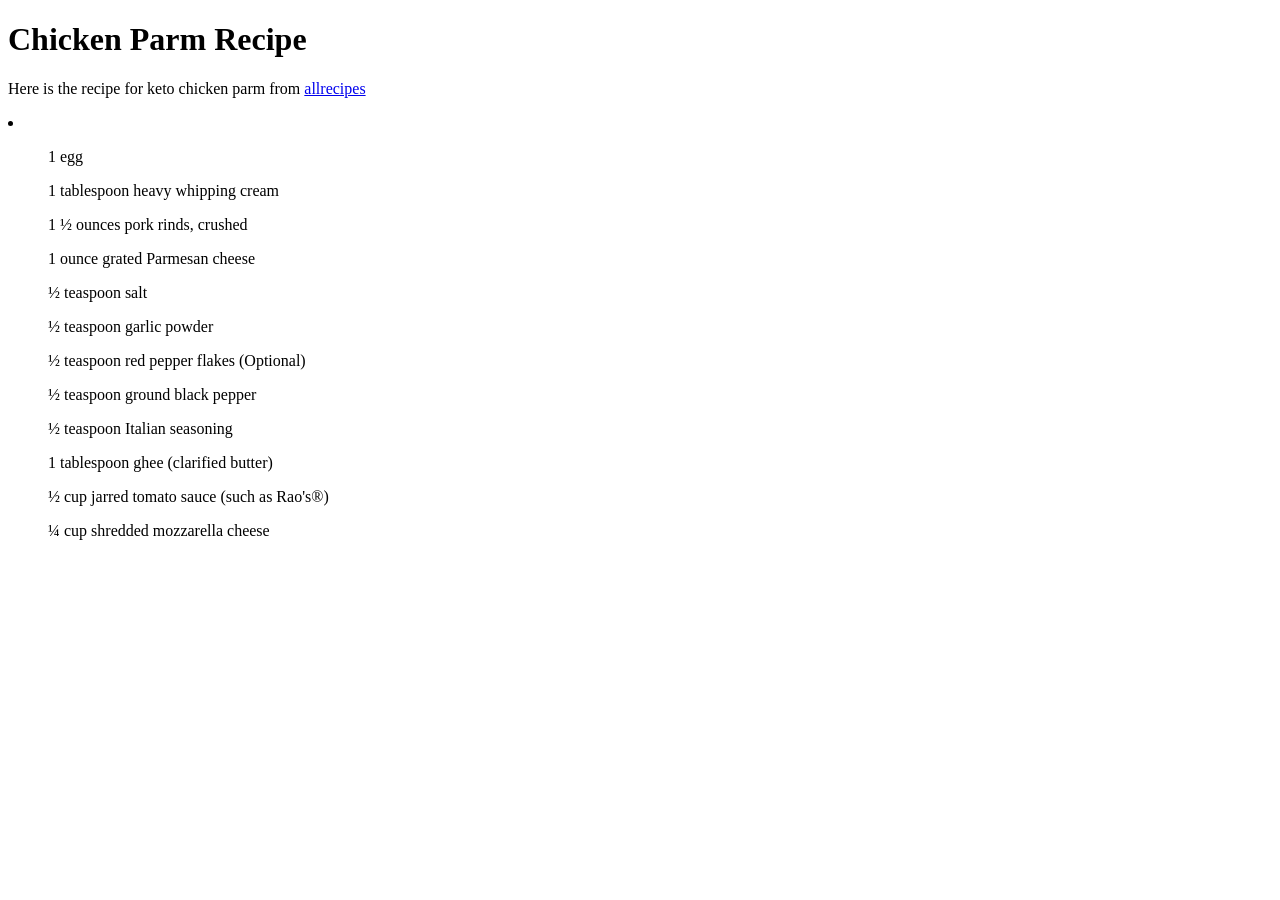
==== recipes/chicken-parm.html @ 4f29358d "Create Chicken Parm Recipe Document Basic recipe document with header, link to original, and <ul> wi" ====
<!DOCTYPE html>
<html lang="en">
<head>
    <meta charset="UTF-8">
    <meta name="viewport" content="width=device-width, initial-scale=1.0">
    <title>Chicken Parm Recipe</title>
</head>
<body>
 <h1>Chicken Parm Recipe</h1>   
<p>
Here is the recipe for keto chicken parm from <a href="https://www.allrecipes.com/recipe/259138/keto-chicken-parmesan/">allrecipes</a>
</p>

<li>
<ul>1 egg</ul>
<ul>1 tablespoon heavy whipping cream</ul>
<ul>1 ½ ounces pork rinds, crushed</ul>
<ul>1 ounce grated Parmesan cheese</ul>
<ul>½ teaspoon salt</ul>
<ul>½ teaspoon garlic powder</ul>
<ul>½ teaspoon red pepper flakes (Optional)</ul>
<ul>½ teaspoon ground black pepper</ul>
<ul>½ teaspoon Italian seasoning</ul>
<ul>1 tablespoon ghee (clarified butter)</ul>
<ul>½ cup jarred tomato sauce (such as Rao's®)</ul>
<ul>¼ cup shredded mozzarella cheese</ul>
</li>


</body>
</html>
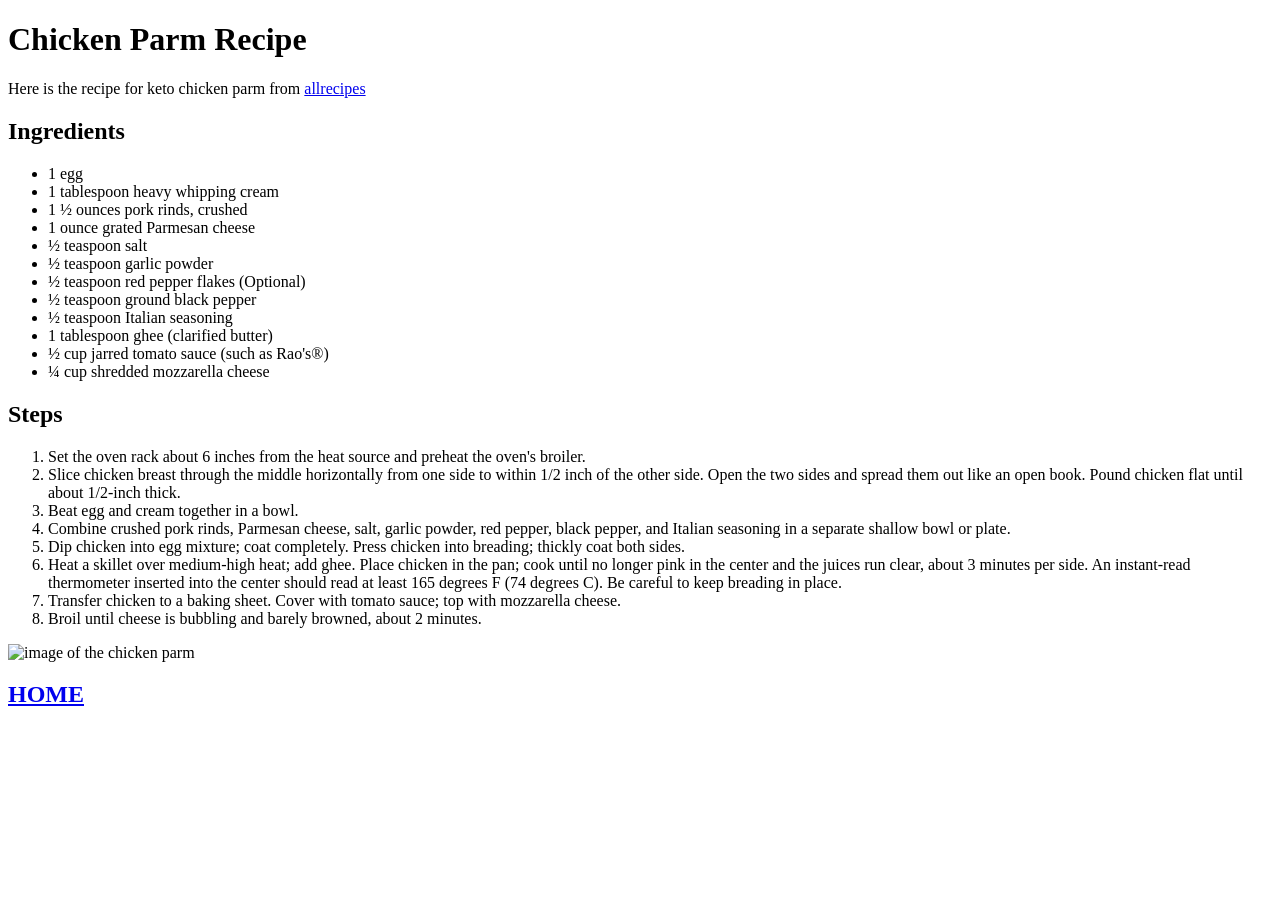
==== commit 99e48a0f: "Final Update for Chicken Parm Recipe" ====
--- a/recipes/chicken-parm.html
+++ b/recipes/chicken-parm.html
@@ -11,21 +11,39 @@
 Here is the recipe for keto chicken parm from <a href="https://www.allrecipes.com/recipe/259138/keto-chicken-parmesan/">allrecipes</a>
 </p>
 
-<li>
-<ul>1 egg</ul>
-<ul>1 tablespoon heavy whipping cream</ul>
-<ul>1 ½ ounces pork rinds, crushed</ul>
-<ul>1 ounce grated Parmesan cheese</ul>
-<ul>½ teaspoon salt</ul>
-<ul>½ teaspoon garlic powder</ul>
-<ul>½ teaspoon red pepper flakes (Optional)</ul>
-<ul>½ teaspoon ground black pepper</ul>
-<ul>½ teaspoon Italian seasoning</ul>
-<ul>1 tablespoon ghee (clarified butter)</ul>
-<ul>½ cup jarred tomato sauce (such as Rao's®)</ul>
-<ul>¼ cup shredded mozzarella cheese</ul>
-</li>
+<h2>Ingredients</h2>
+<ul>
+<li>1 egg</li>
+<li>1 tablespoon heavy whipping cream</li>
+<li>1 ½ ounces pork rinds, crushed</li>
+<li>1 ounce grated Parmesan cheese</li>
+<li>½ teaspoon salt</li>
+<li>½ teaspoon garlic powder</li>
+<li>½ teaspoon red pepper flakes (Optional)</li>
+<li>½ teaspoon ground black pepper</li>
+<li>½ teaspoon Italian seasoning</li>
+<li>1 tablespoon ghee (clarified butter)</li>
+<li>½ cup jarred tomato sauce (such as Rao's®)</li>
+<li>¼ cup shredded mozzarella cheese</li>
+</ul>
 
+<h2>Steps</h2>
+
+<ol>
+    <li>Set the oven rack about 6 inches from the heat source and preheat the oven's broiler.</li>    
+    <li>Slice chicken breast through the middle horizontally from one side to within 1/2 inch of the other side. Open the two sides and spread them out like an open book. Pound chicken flat until about 1/2-inch thick.</li>
+    <li>Beat egg and cream together in a bowl.</li>
+    <li>Combine crushed pork rinds, Parmesan cheese, salt, garlic powder, red pepper, black pepper, and Italian seasoning in a separate shallow bowl or plate.</li>
+    <li>Dip chicken into egg mixture; coat completely. Press chicken into breading; thickly coat both sides.</li>
+    <li>Heat a skillet over medium-high heat; add ghee. Place chicken in the pan; cook until no longer pink in the center and the juices run clear, about 3 minutes per side. An instant-read thermometer inserted into the center should read at least 165 degrees F (74 degrees C). Be careful to keep breading in place.</li>
+    <li>Transfer chicken to a baking sheet. Cover with tomato sauce; top with mozzarella cheese.</li>
+    <li>Broil until cheese is bubbling and barely browned, about 2 minutes.</li>
+</ol>
+
+
+<img src="https://www.allrecipes.com/thmb/TL4L3zTRl4aKmn1ZFFsmtC1NJP8=/750x0/filters:no_upscale():max_bytes(150000):strip_icc():format(webp)/4560465-3642dd421df5431d97b43668a54d79aa.jpg" alt="image of the chicken parm" width="300" height="300">
+
+<a href="../index.html"><h2>HOME</h2></a>
 
 </body>
 </html>
